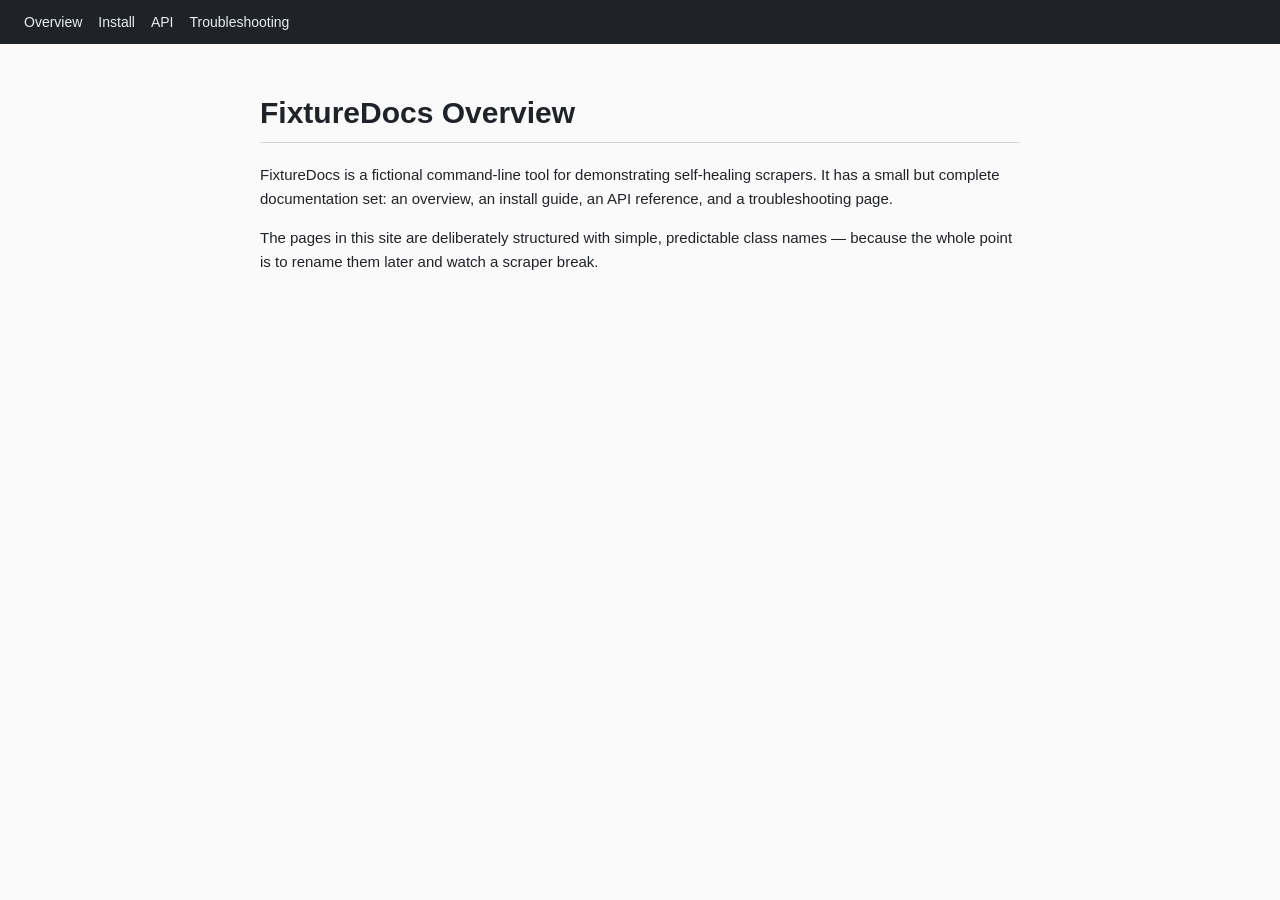
==== demo/fixture-site/index.html @ 8a8a7ee1 "Scaffold FreshDocs: multi-source docs RAG with Bright Data self-healing pipeline - Bright Data Scrap" ====
<!doctype html>
<html lang="en">
<head>
  <meta charset="utf-8" />
  <title>FixtureDocs — Overview</title>
  <link rel="stylesheet" href="style.css" />
</head>
<body>
  <nav class="nav">
    <a href="index.html">Overview</a>
    <a href="install.html">Install</a>
    <a href="api.html">API</a>
    <a href="troubleshooting.html">Troubleshooting</a>
  </nav>
  <main class="content">
    <h1 class="title">FixtureDocs Overview</h1>
    <p class="body-text">
      FixtureDocs is a fictional command-line tool for demonstrating self-healing scrapers.
      It has a small but complete documentation set: an overview, an install guide, an
      API reference, and a troubleshooting page.
    </p>
    <p class="body-text">
      The pages in this site are deliberately structured with simple, predictable class
      names — because the whole point is to rename them later and watch a scraper break.
    </p>
  </main>
</body>
</html>
---- demo/fixture-site/style.css ----
body {
  font-family: -apple-system, BlinkMacSystemFont, "Segoe UI", Roboto, sans-serif;
  margin: 0;
  background: #fafafa;
  color: #1f2328;
}
.nav {
  display: flex;
  gap: 16px;
  padding: 14px 24px;
  background: #1f2328;
}
.nav a {
  color: #e6edf3;
  text-decoration: none;
  font-size: 14px;
}
.nav a:hover { text-decoration: underline; }
.content {
  max-width: 760px;
  margin: 0 auto;
  padding: 32px 24px;
}
.title {
  font-size: 30px;
  border-bottom: 1px solid #d0d7de;
  padding-bottom: 12px;
}
.section-heading {
  font-size: 20px;
  margin-top: 28px;
}
.body-text {
  line-height: 1.6;
  font-size: 15px;
}
.code-block {
  background: #f0f2f4;
  border: 1px solid #d0d7de;
  border-radius: 6px;
  padding: 10px 14px;
  overflow-x: auto;
  font-size: 13px;
}
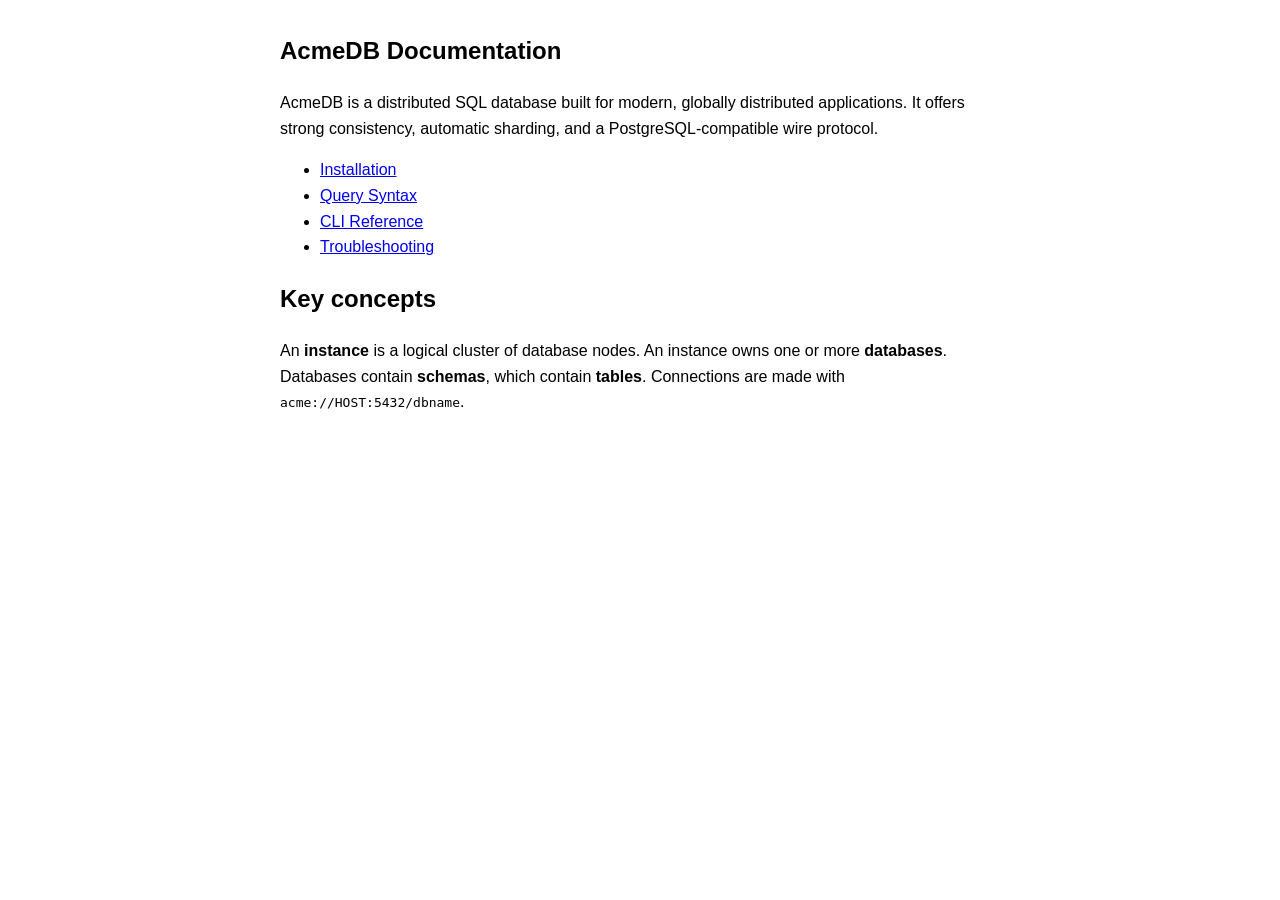
==== commit 4c9ff1e0: "Add self-healing RAG pipeline with 7 Bright Data collectors Implements the full FreshDocs pipeline f" ====
--- a/demo/fixture-site/index.html
+++ b/demo/fixture-site/index.html
@@ -1,28 +1,23 @@
 <!doctype html>
 <html lang="en">
 <head>
-  <meta charset="utf-8" />
-  <title>FixtureDocs — Overview</title>
-  <link rel="stylesheet" href="style.css" />
+  <meta charset="utf-8">
+  <title>AcmeDB — Distributed SQL Documentation</title>
+  <meta name="last-modified" content="2026-08-10">
+  <style>article{max-width:720px;margin:2rem auto;font-family:sans-serif;line-height:1.6}</style>
 </head>
 <body>
-  <nav class="nav">
-    <a href="index.html">Overview</a>
-    <a href="install.html">Install</a>
-    <a href="api.html">API</a>
-    <a href="troubleshooting.html">Troubleshooting</a>
-  </nav>
-  <main class="content">
-    <h1 class="title">FixtureDocs Overview</h1>
-    <p class="body-text">
-      FixtureDocs is a fictional command-line tool for demonstrating self-healing scrapers.
-      It has a small but complete documentation set: an overview, an install guide, an
-      API reference, and a troubleshooting page.
-    </p>
-    <p class="body-text">
-      The pages in this site are deliberately structured with simple, predictable class
-      names — because the whole point is to rename them later and watch a scraper break.
-    </p>
-  </main>
+<article>
+  <h1>AcmeDB Documentation</h1>
+  <p>AcmeDB is a distributed SQL database built for modern, globally distributed applications. It offers strong consistency, automatic sharding, and a PostgreSQL-compatible wire protocol.</p>
+  <ul>
+    <li><a href="installation.html">Installation</a></li>
+    <li><a href="query-syntax.html">Query Syntax</a></li>
+    <li><a href="cli-reference.html">CLI Reference</a></li>
+    <li><a href="troubleshooting.html">Troubleshooting</a></li>
+  </ul>
+  <h2>Key concepts</h2>
+  <p>An <strong>instance</strong> is a logical cluster of database nodes. An instance owns one or more <strong>databases</strong>. Databases contain <strong>schemas</strong>, which contain <strong>tables</strong>. Connections are made with <code>acme://HOST:5432/dbname</code>.</p>
+</article>
 </body>
 </html>
